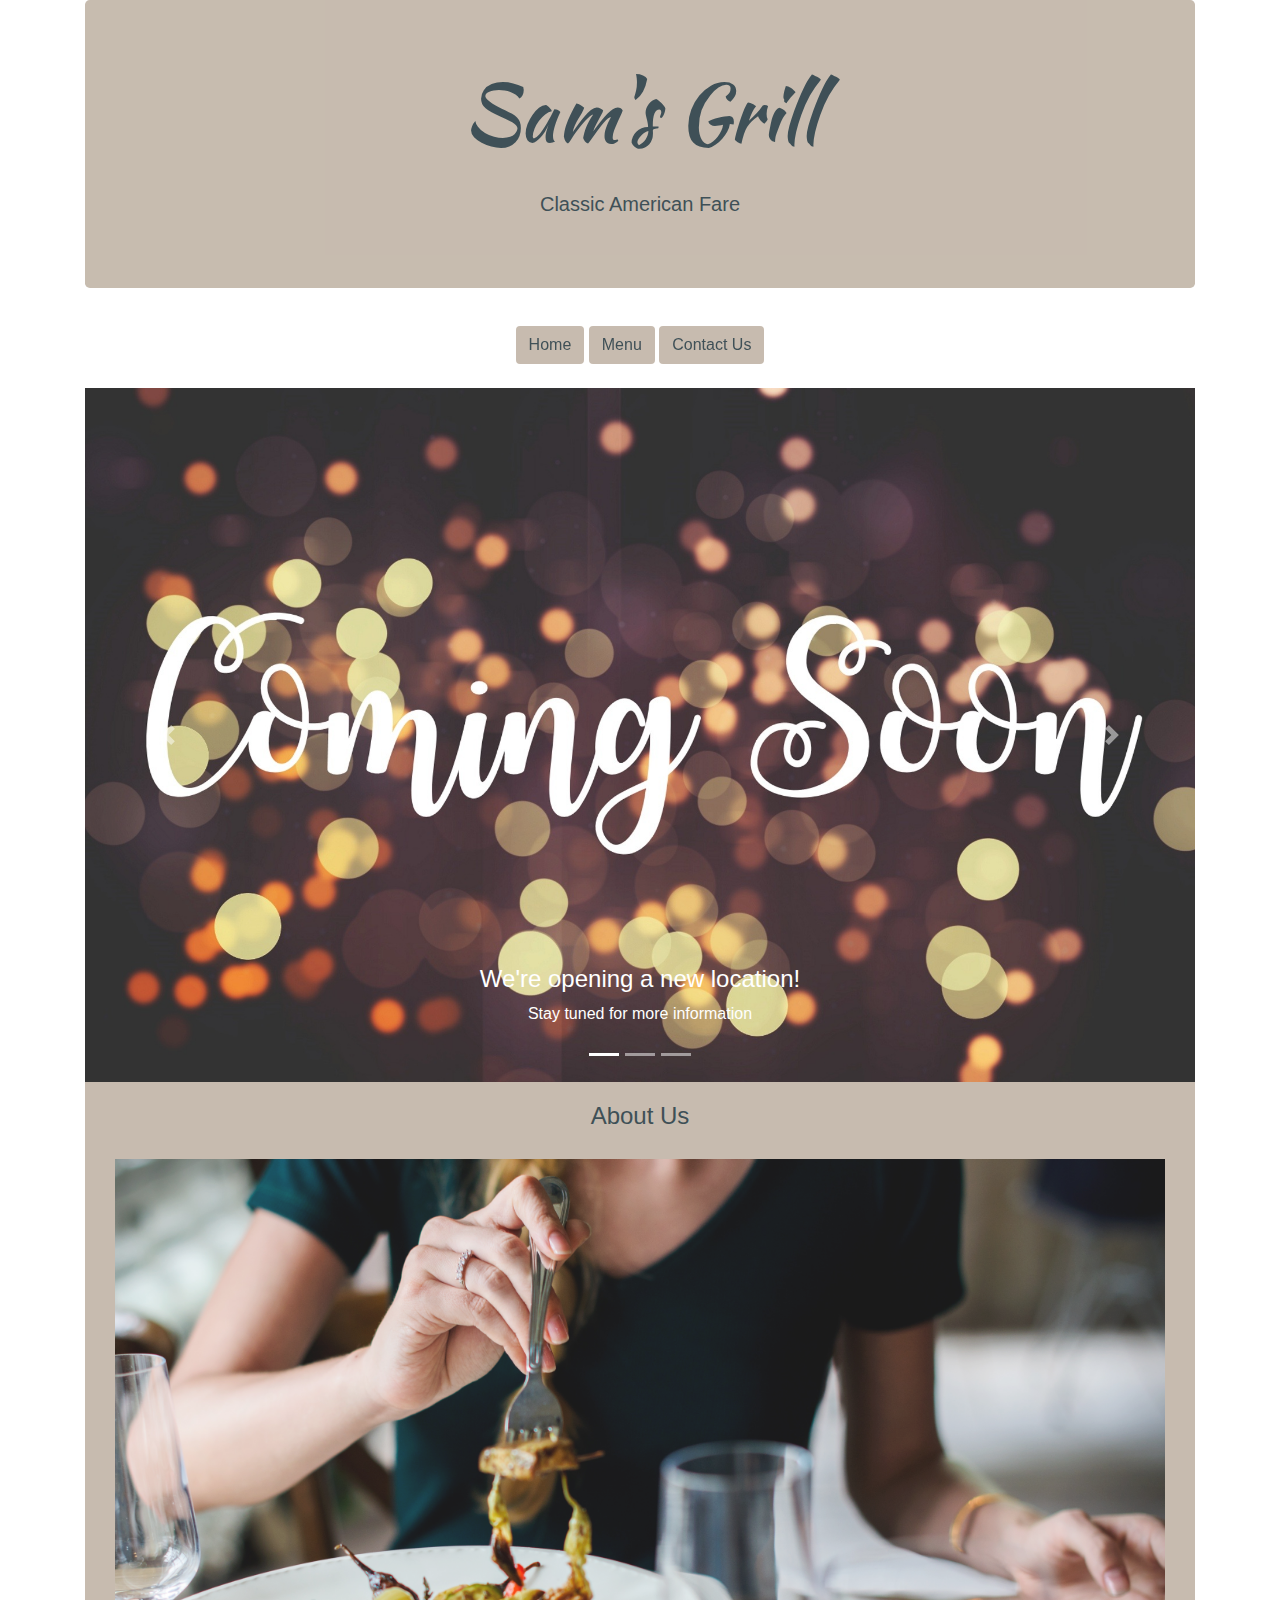
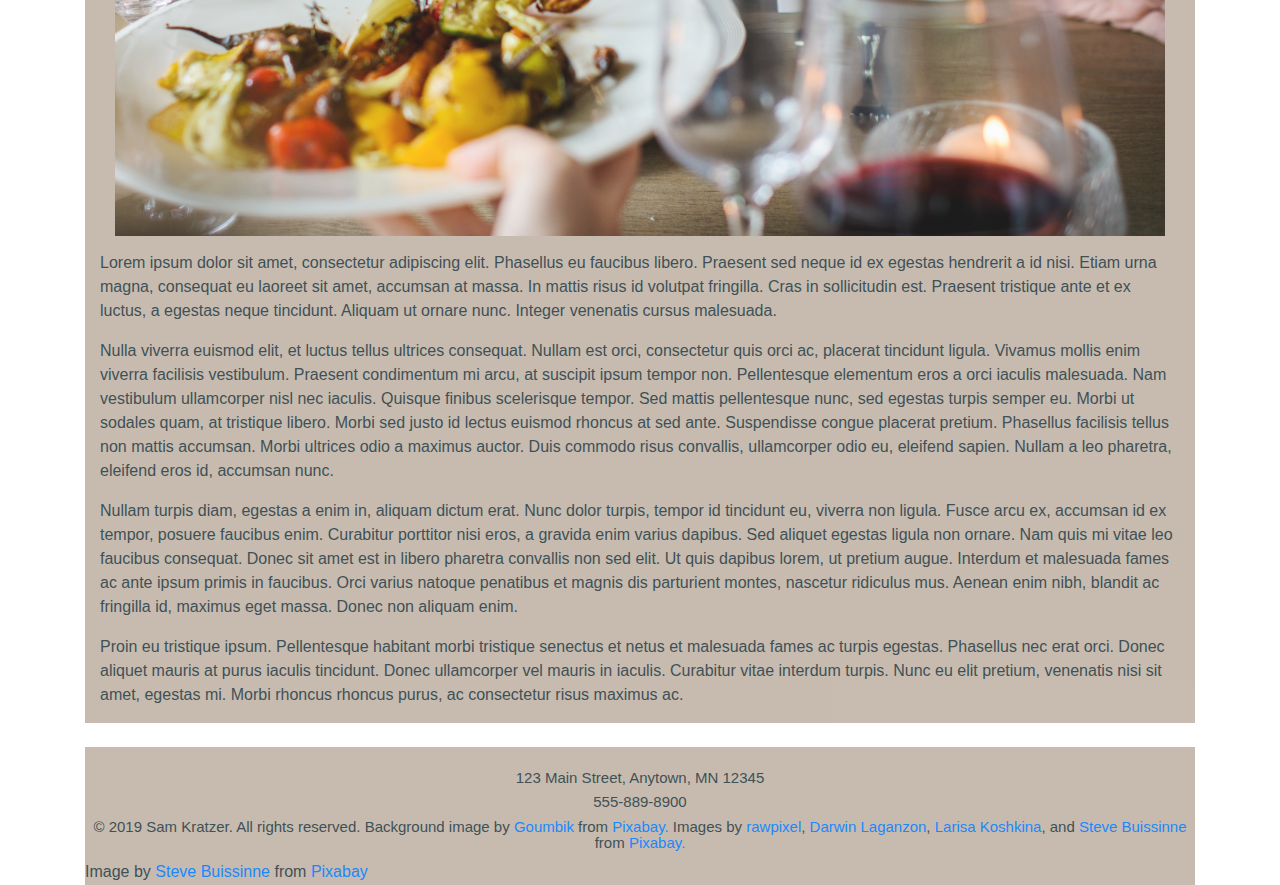
==== Restaurant/index.html @ 811bbf22 "added carousel to home page" ====
<!DOCTYPE html>

<!--
	Creator: Sam Kratzer
	Date created: 6/15/2019
	Date last modified: 6/18/2019
-->

<html lang="en">
<head>
	<!-- Required meta tags -->
	<meta charset="utf-8">
	<meta name="viewport" content="width=device-width, initial-scale=1, shrink-to-fit=no">

	<!-- CDN link copied from https://getbootstrap.com/docs/4.3/getting-started/introduction/ -->
	<link rel="stylesheet" href="https://stackpath.bootstrapcdn.com/bootstrap/4.3.1/css/bootstrap.min.css" integrity="sha384-ggOyR0iXCbMQv3Xipma34MD+dH/1fQ784/j6cY/iJTQUOhcWr7x9JvoRxT2MZw1T" crossorigin="anonymous">

	<link rel="stylesheet" href="styles/restaurantStyles.css" type="text/css">
	<link href="https://fonts.googleapis.com/css?family=Kaushan+Script&display=swap" rel="stylesheet">

	<style type="text/css">
		#about-us {
			background-color: #c1b4a6;
			color: #2a3d45;
		}
	</style>

	<title>Home Page</title>
</head>

<body>
<!-- Main container for all page content -->

	<div class="container">

		<!-- Header -->

		<header class="jumbotron">
			<h1 class="text-center">Sam's Grill</h1>
			<br />
			<h3 class="lead text-center">Classic American Fare</h3>
		</header>

		<!-- Navigation -->

		<nav>
			<a class="btn" href="index.html">Home</a>
			<a class="btn" href="menu.html">Menu</a>
			<a class="btn" href="contact.html">Contact Us</a>
		</nav>

		<!-- Carousel ADD PICTURES AND CAPTIONS -->

		<div id="carouselExampleIndicators" class="carousel slide" data-ride="carousel">
			<ol class="carousel-indicators">
				<li data-target="#carouselExampleIndicators" data-slide-to="0" class="active"></li>
				<li data-target="#carouselExampleIndicators" data-slide-to="1"></li>
				<li data-target="#carouselExampleIndicators" data-slide-to="2"></li>
			</ol>
			<div class="carousel-inner">
				<div class="carousel-item active">
					<img class="d-block w-100" src="styles/images/comingsoon.jpg" alt="First slide">
					<div class="carousel-caption d-none d-md-block">
						<h4>We're opening a new location!</h4>
						<p>Stay tuned for more information</p>
					</div>
				</div>
				<div class="carousel-item">
					<img class="d-block w-100" src="styles/images/summer.jpg" alt="Second slide">
					<div class="carousel-caption d-none d-md-block">
						<h4>Seasonal Specials</h4>
						<p>Our seasonal menu has special options for this season</p>
					</div>
				</div>
				<div class="carousel-item">
					<img class="d-block w-100" src="styles/images/beer.jpg" alt="Third slide">
					<div class="carousel-caption d-none d-md-block">
						<h4>Drink of the Month</h4>
						<p>SG Special Brew</p>
					</div>
				</div>
			</div>
			<a class="carousel-control-prev" href="#carouselExampleIndicators" role="button" data-slide="prev">
				<span class="carousel-control-prev-icon" aria-hidden="true"></span>
				<span class="sr-only">Previous</span>
			</a>
			<a class="carousel-control-next" href="#carouselExampleIndicators" role="button" data-slide="next">
				<span class="carousel-control-next-icon" aria-hidden="true"></span>
				<span class="sr-only">Next</span>
			</a>
		</div>

		<!-- About Us -->

		<div class="container" id="about-us">
			<h4 style="text-align: center; padding: 20px;">About Us</h4>

			<img class="col" id="photo" src="styles/images/restaurant.jpg" alt="a picture of the restaurant" style="height: auto; width: auto; padding-bottom: 15px;">

			<div class="row">
				<div class="col-md-12">
					<p>Lorem ipsum dolor sit amet, consectetur adipiscing elit. Phasellus eu faucibus libero. Praesent sed neque id ex egestas hendrerit a id nisi. Etiam urna magna, consequat eu laoreet sit amet, accumsan at massa. In mattis risus id volutpat fringilla. Cras in sollicitudin est. Praesent tristique ante et ex luctus, a egestas neque tincidunt. Aliquam ut ornare nunc. Integer venenatis cursus malesuada.</p>

					<p>Nulla viverra euismod elit, et luctus tellus ultrices consequat. Nullam est orci, consectetur quis orci ac, placerat tincidunt ligula. Vivamus mollis enim viverra facilisis vestibulum. Praesent condimentum mi arcu, at suscipit ipsum tempor non. Pellentesque elementum eros a orci iaculis malesuada. Nam vestibulum ullamcorper nisl nec iaculis. Quisque finibus scelerisque tempor. Sed mattis pellentesque nunc, sed egestas turpis semper eu. Morbi ut sodales quam, at tristique libero. Morbi sed justo id lectus euismod rhoncus at sed ante. Suspendisse congue placerat pretium. Phasellus facilisis tellus non mattis accumsan. Morbi ultrices odio a maximus auctor. Duis commodo risus convallis, ullamcorper odio eu, eleifend sapien. Nullam a leo pharetra, eleifend eros id, accumsan nunc.</p>

					<p>Nullam turpis diam, egestas a enim in, aliquam dictum erat. Nunc dolor turpis, tempor id tincidunt eu, viverra non ligula. Fusce arcu ex, accumsan id ex tempor, posuere faucibus enim. Curabitur porttitor nisi eros, a gravida enim varius dapibus. Sed aliquet egestas ligula non ornare. Nam quis mi vitae leo faucibus consequat. Donec sit amet est in libero pharetra convallis non sed elit. Ut quis dapibus lorem, ut pretium augue. Interdum et malesuada fames ac ante ipsum primis in faucibus. Orci varius natoque penatibus et magnis dis parturient montes, nascetur ridiculus mus. Aenean enim nibh, blandit ac fringilla id, maximus eget massa. Donec non aliquam enim. </p>

					<p>Proin eu tristique ipsum. Pellentesque habitant morbi tristique senectus et netus et malesuada fames ac turpis egestas. Phasellus nec erat orci. Donec aliquet mauris at purus iaculis tincidunt. Donec ullamcorper vel mauris in iaculis. Curabitur vitae interdum turpis. Nunc eu elit pretium, venenatis nisi sit amet, egestas mi. Morbi rhoncus rhoncus purus, ac consectetur risus maximus ac.</p>
				</div>
			</div>
		</div>

		<!-- Footer -->

		<footer>
			<p class="text-center lead">123 Main Street, Anytown, MN 12345</p>
			<p class="text-center lead">555-889-8900</p>
			<p class="text-center lead">&copy; 2019 Sam Kratzer. All rights reserved. Background image by <a href="https://pixabay.com/users/Goumbik-3752482/?utm_source=link-attribution&amp;utm_medium=referral&amp;utm_campaign=image&amp;utm_content=2879265">Goumbik</a> from <a href="https://pixabay.com/?utm_source=link-attribution&amp;utm_medium=referral&amp;utm_campaign=image&amp;utm_content=2879265">Pixabay.</a> Images by <a href="https://pixabay.com/users/rawpixel-4283981/?utm_source=link-attribution&amp;utm_medium=referral&amp;utm_campaign=image&amp;utm_content=2248567">rawpixel</a>, <a href="https://pixabay.com/users/typographyimages-3575871/?utm_source=link-attribution&amp;utm_medium=referral&amp;utm_campaign=image&amp;utm_content=1898936">Darwin Laganzon</a>, <a href="https://pixabay.com/users/Larisa-K-1107275/?utm_source=link-attribution&amp;utm_medium=referral&amp;utm_campaign=image&amp;utm_content=276014">Larisa Koshkina</a>, and <a href="https://pixabay.com/users/stevepb-282134/?utm_source=link-attribution&amp;utm_medium=referral&amp;utm_campaign=image&amp;utm_content=956322">Steve Buissinne</a> from <a href="https://pixabay.com/?utm_source=link-attribution&amp;utm_medium=referral&amp;utm_campaign=image&amp;utm_content=2248567">Pixabay.</a></p>

			Image by <a href="https://pixabay.com/users/stevepb-282134/?utm_source=link-attribution&amp;utm_medium=referral&amp;utm_campaign=image&amp;utm_content=956322">Steve Buissinne</a> from <a href="https://pixabay.com/?utm_source=link-attribution&amp;utm_medium=referral&amp;utm_campaign=image&amp;utm_content=956322">Pixabay</a>
		</footer>
	</div>

	<!-- CDN links copied from https://getbootstrap.com/docs/4.3/getting-started/introduction/ -->
	<!-- JQuery -->
	<script src="https://code.jquery.com/jquery-3.3.1.slim.min.js" integrity="sha384-q8i/X+965DzO0rT7abK41JStQIAqVgRVzpbzo5smXKp4YfRvH+8abtTE1Pi6jizo" crossorigin="anonymous"></script>
	<!-- Popper.js -->
	<script src="https://cdnjs.cloudflare.com/ajax/libs/popper.js/1.14.7/umd/popper.min.js" integrity="sha384-UO2eT0CpHqdSJQ6hJty5KVphtPhzWj9WO1clHTMGa3JDZwrnQq4sF86dIHNDz0W1" crossorigin="anonymous"></script>
	<!-- Bootstrap JS -->
	<script src="https://stackpath.bootstrapcdn.com/bootstrap/4.3.1/js/bootstrap.min.js" integrity="sha384-JjSmVgyd0p3pXB1rRibZUAYoIIy6OrQ6VrjIEaFf/nJGzIxFDsf4x0xIM+B07jRM" crossorigin="anonymous"></script>
	
</body>
</html>
---- Restaurant/styles/restaurantStyles.css ----
/*
	Creator: Sam Kratzer
	Date created: 6/17/2019
	Date last modified: 6/18/2019
*/

body {
	background-color: #ffffff;
	background-image: url(images/background.jpg);
	background-size: cover;
	background-attachment: fixed;
	background-position: center; /* Center the image */
 	background-repeat: no-repeat; /* Do not repeat the image */
}

.jumbotron {
	background-color: #c1b4a6 !important;
	color: #2a3d45;
	opacity: 0.95;
}

.jumbotron h1 {
	font-family: "Kaushan Script", cursive;
	font-size: 80px;
}

footer .lead {
	font-size: 15px;
	line-height: 1.1;
	padding-bottom: 0px;
}

footer p {
	padding: 0px;
	margin: 8px;
}

footer {
	background-color: #c1b4a6;
	color: #2a3d45;
	padding-top: 15px;
	padding-bottom: 1px;
	width: 100%;
	margin-top: 24px;
	opacity: 0.95;
}

.container {
	opacity: 0.95;
}

nav {
	padding-top: 6px;
	padding-bottom: 24px;
	text-align: center;
	opacity: 0.95;
}

nav .btn {
	background-color: #c1b4a6;
	color: #2a3d45;
}

nav .btn:hover {
	background-color: #2a3d45;
	color: #c1b4a6;
	font-weight: bold;
}

nav .btn:active {

}

nav .btn:visited {
	color: #996b66;
}
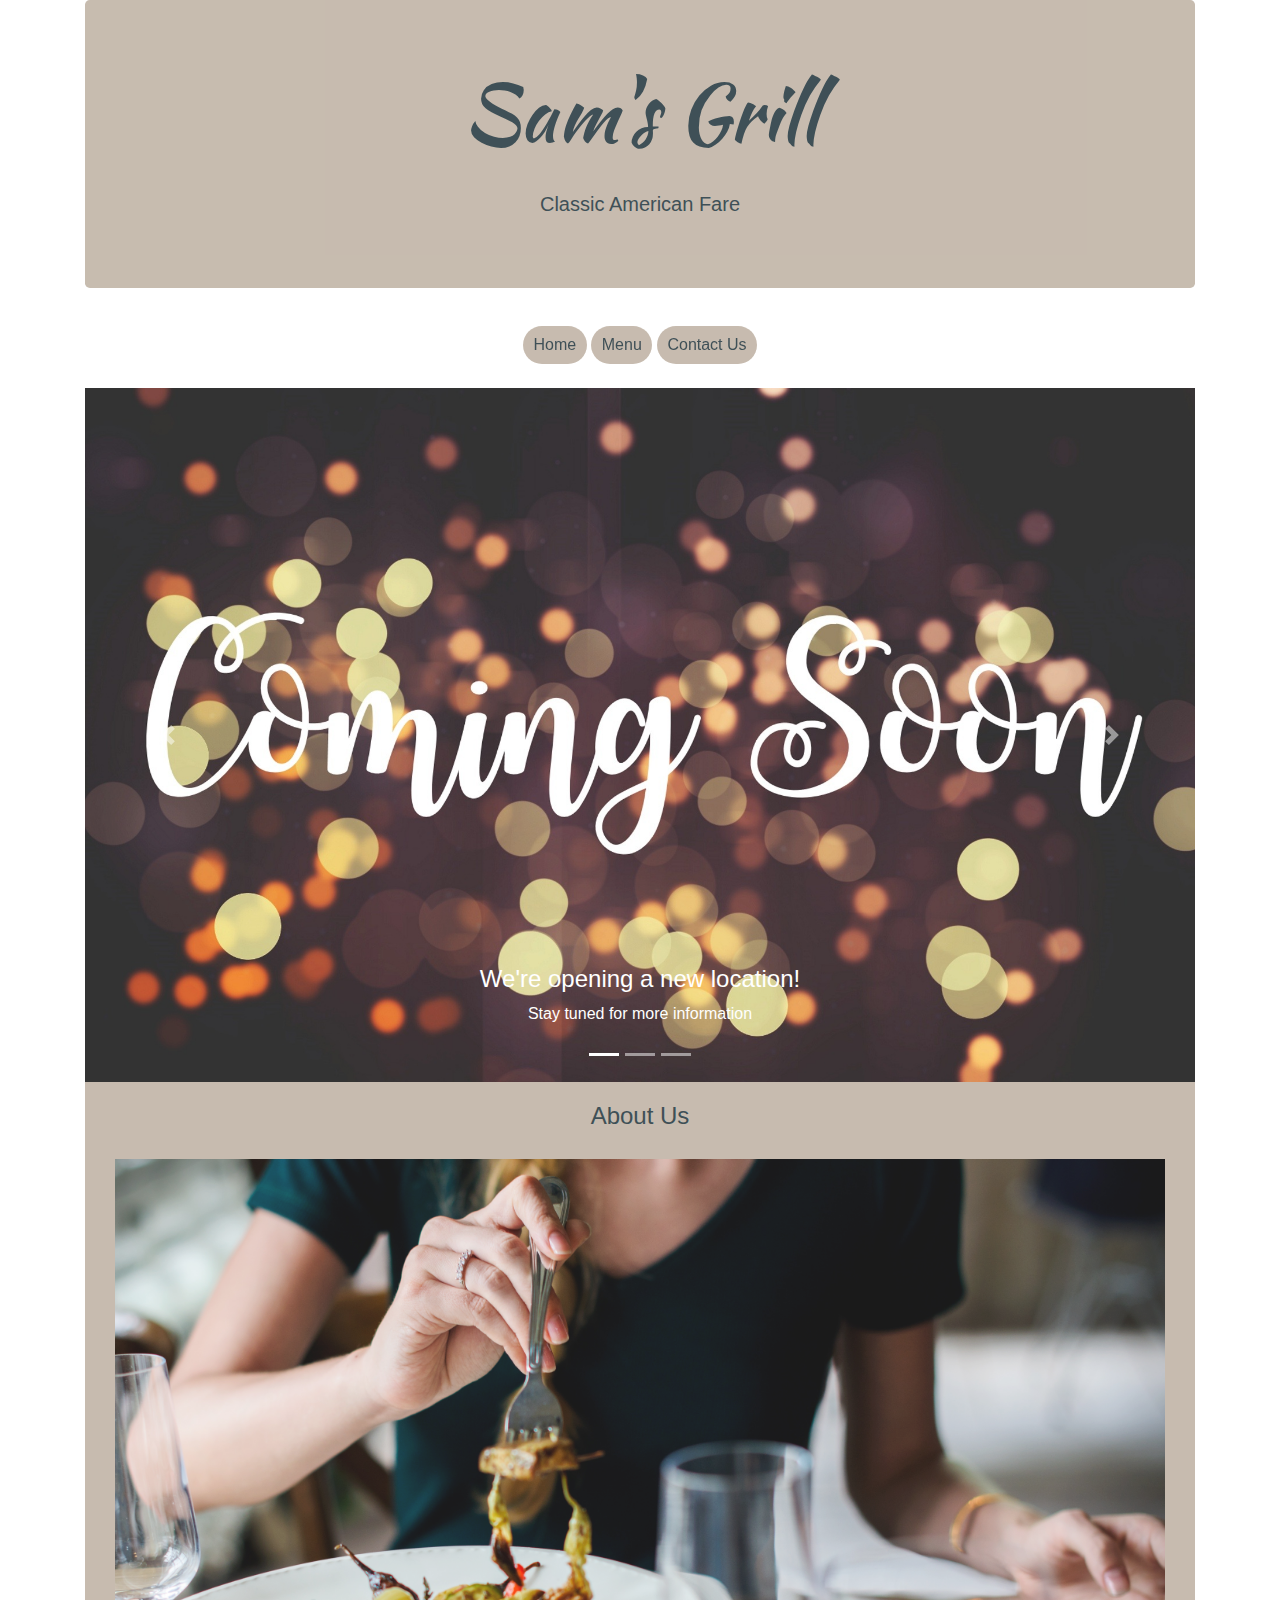
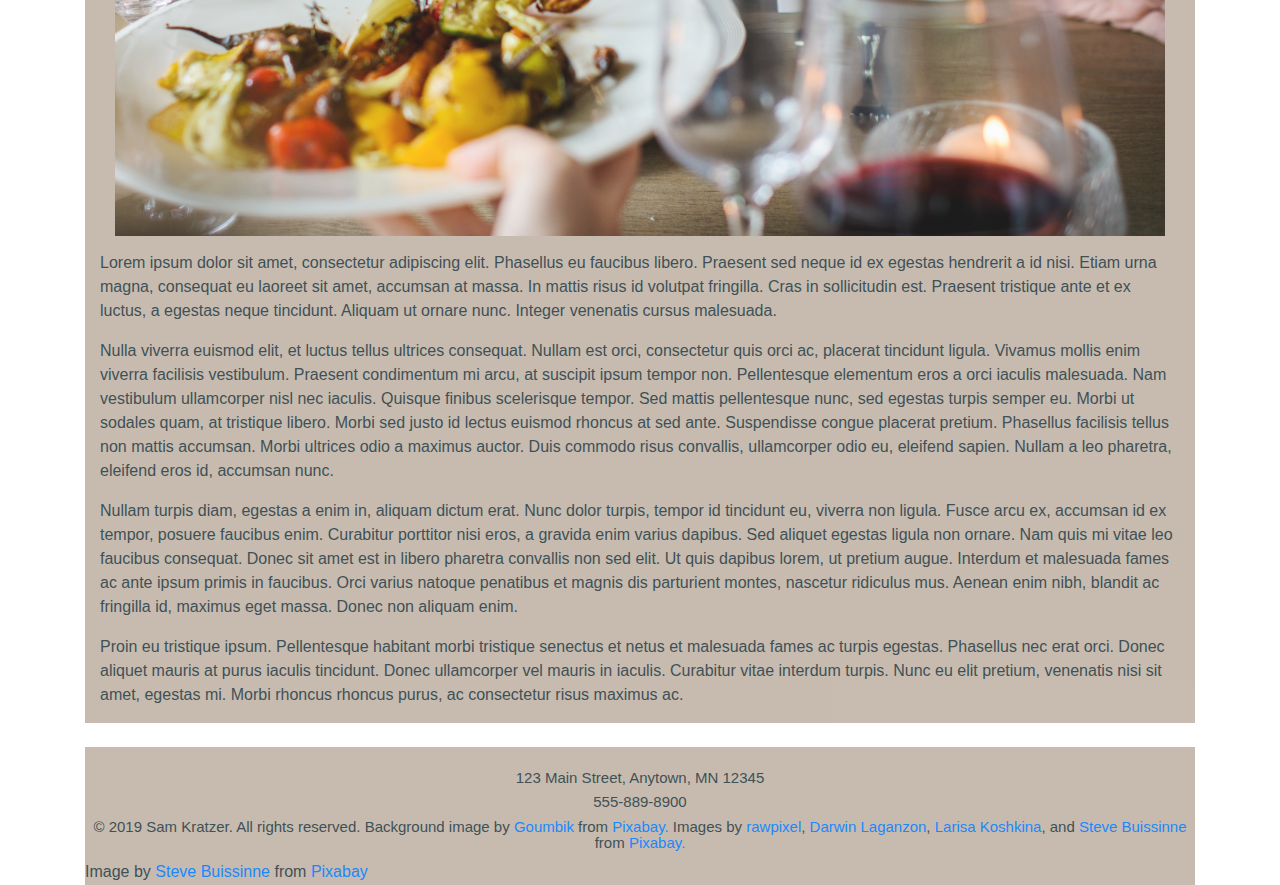
==== commit 9d6909b3: "changed the nav buttons to badge-pill class" ====
--- a/Restaurant/index.html
+++ b/Restaurant/index.html
@@ -44,9 +44,9 @@
 		<!-- Navigation -->
 
 		<nav>
-			<a class="btn" href="index.html">Home</a>
-			<a class="btn" href="menu.html">Menu</a>
-			<a class="btn" href="contact.html">Contact Us</a>
+			<a class="btn badge-pill" href="index.html">Home</a>
+			<a class="btn badge-pill" href="menu.html">Menu</a>
+			<a class="btn badge-pill" href="contact.html">Contact Us</a>
 		</nav>
 
 		<!-- Carousel ADD PICTURES AND CAPTIONS -->
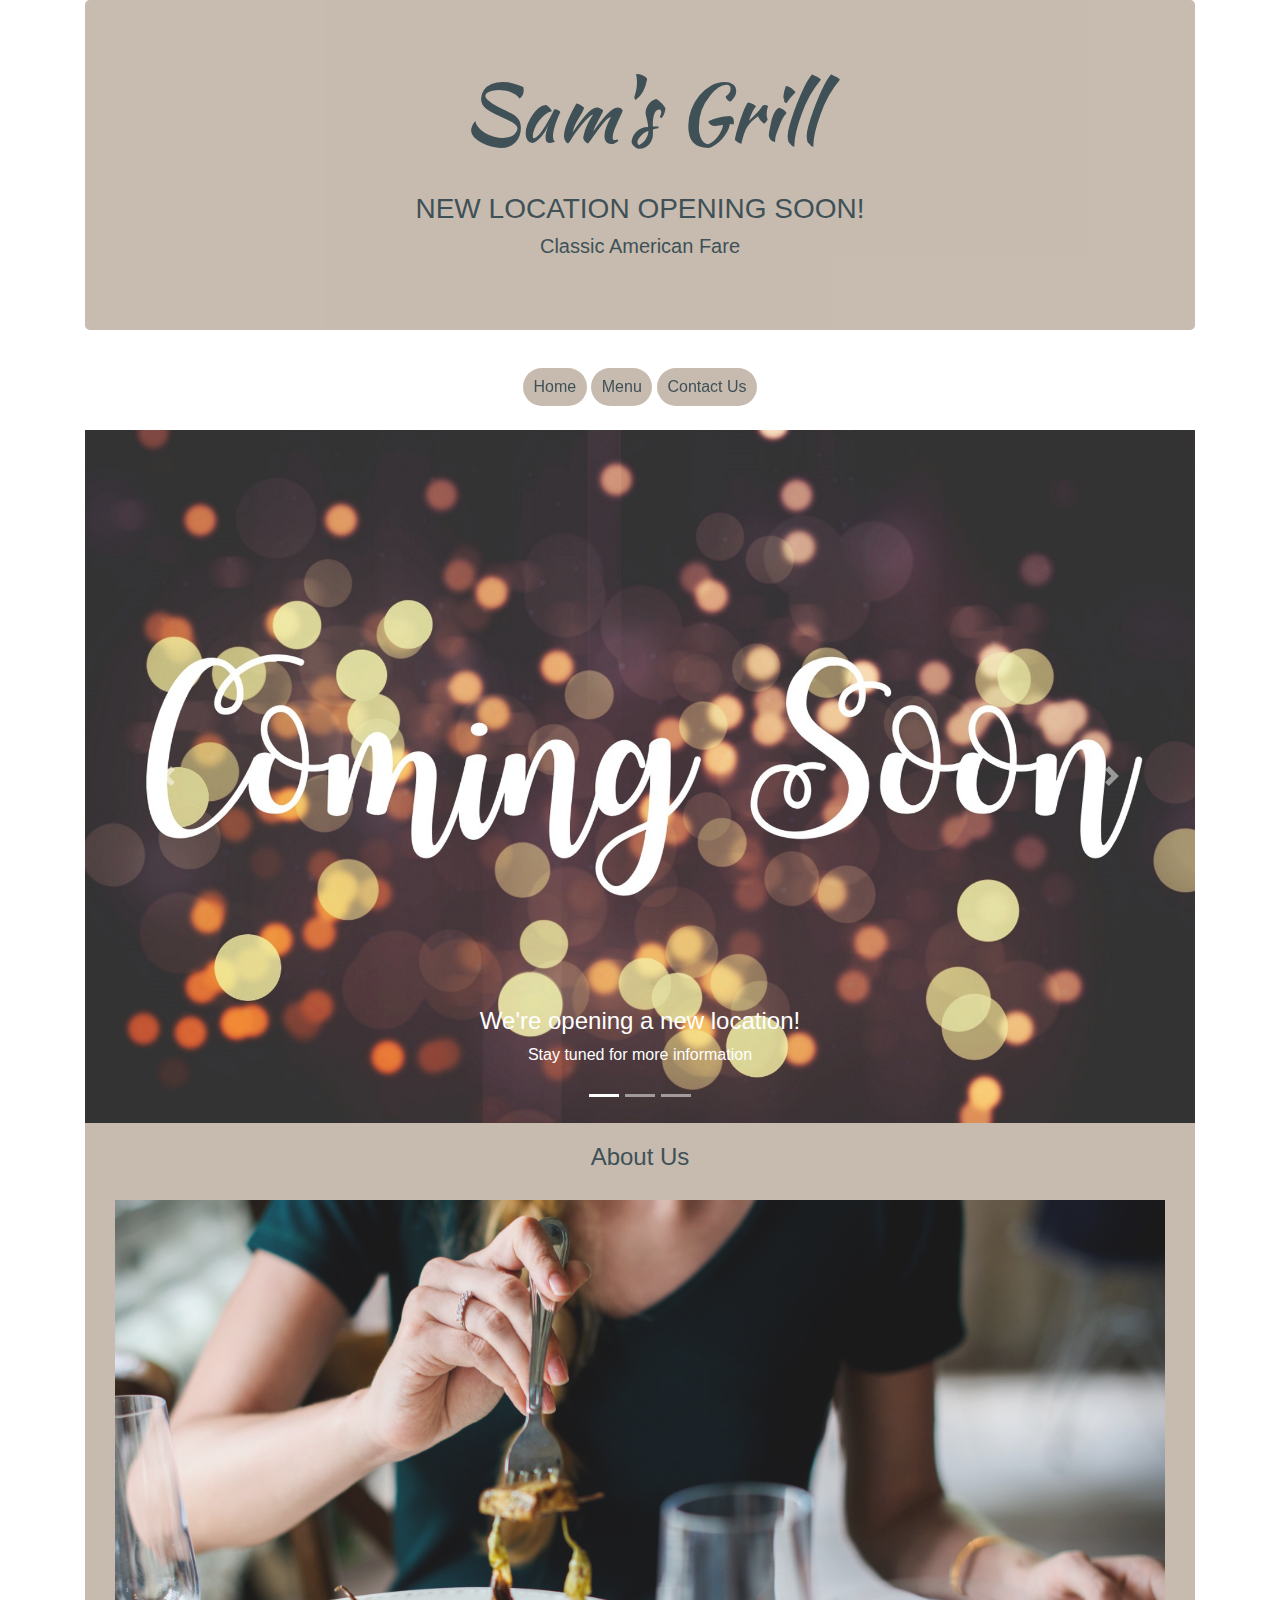
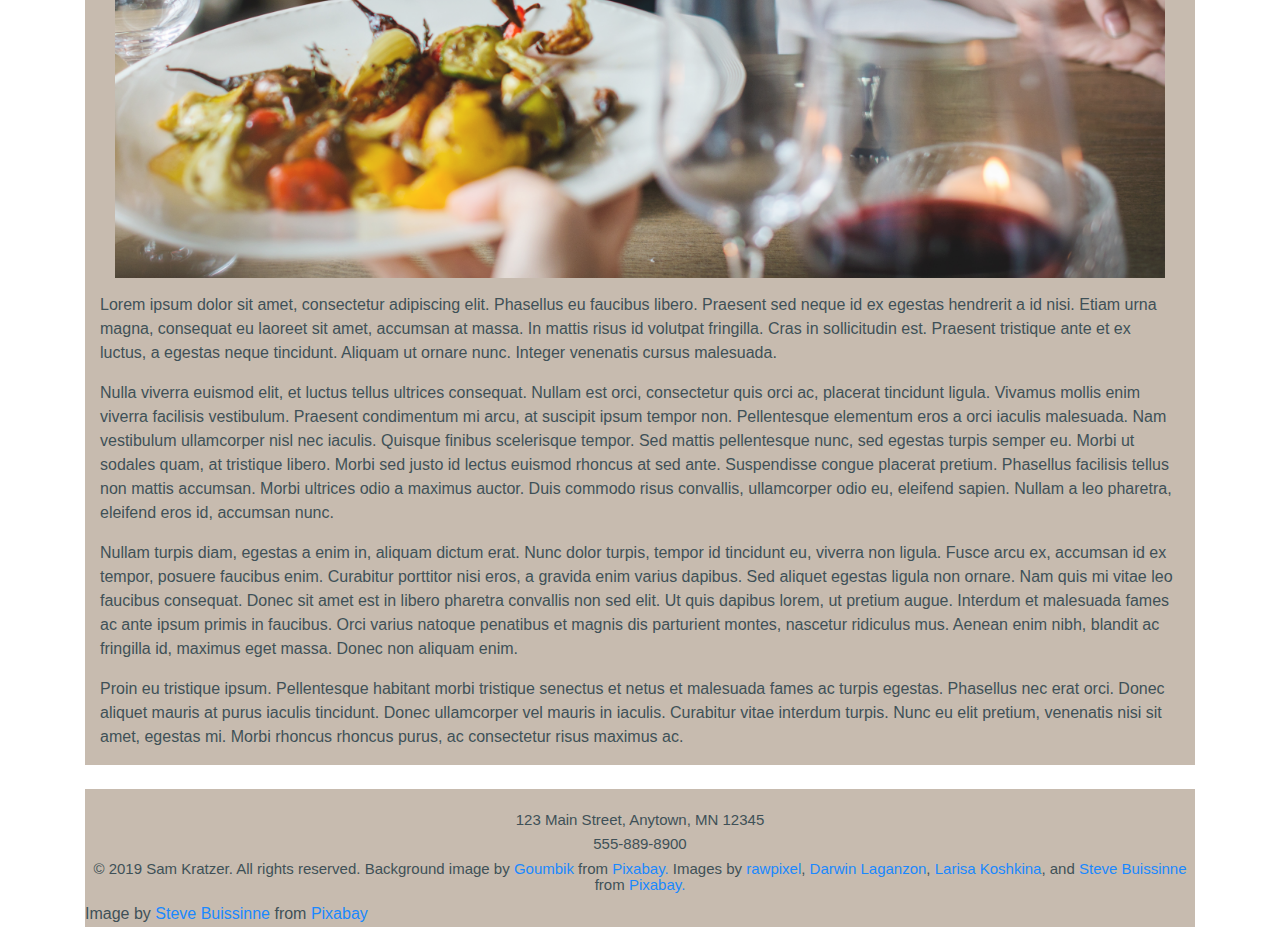
==== commit 0844f933: "added new location announcement to jumbotron" ====
--- a/Restaurant/index.html
+++ b/Restaurant/index.html
@@ -38,6 +38,7 @@
 		<header class="jumbotron">
 			<h1 class="text-center">Sam's Grill</h1>
 			<br />
+			<h3 class="text-center">NEW LOCATION OPENING SOON!</h3>
 			<h3 class="lead text-center">Classic American Fare</h3>
 		</header>
 
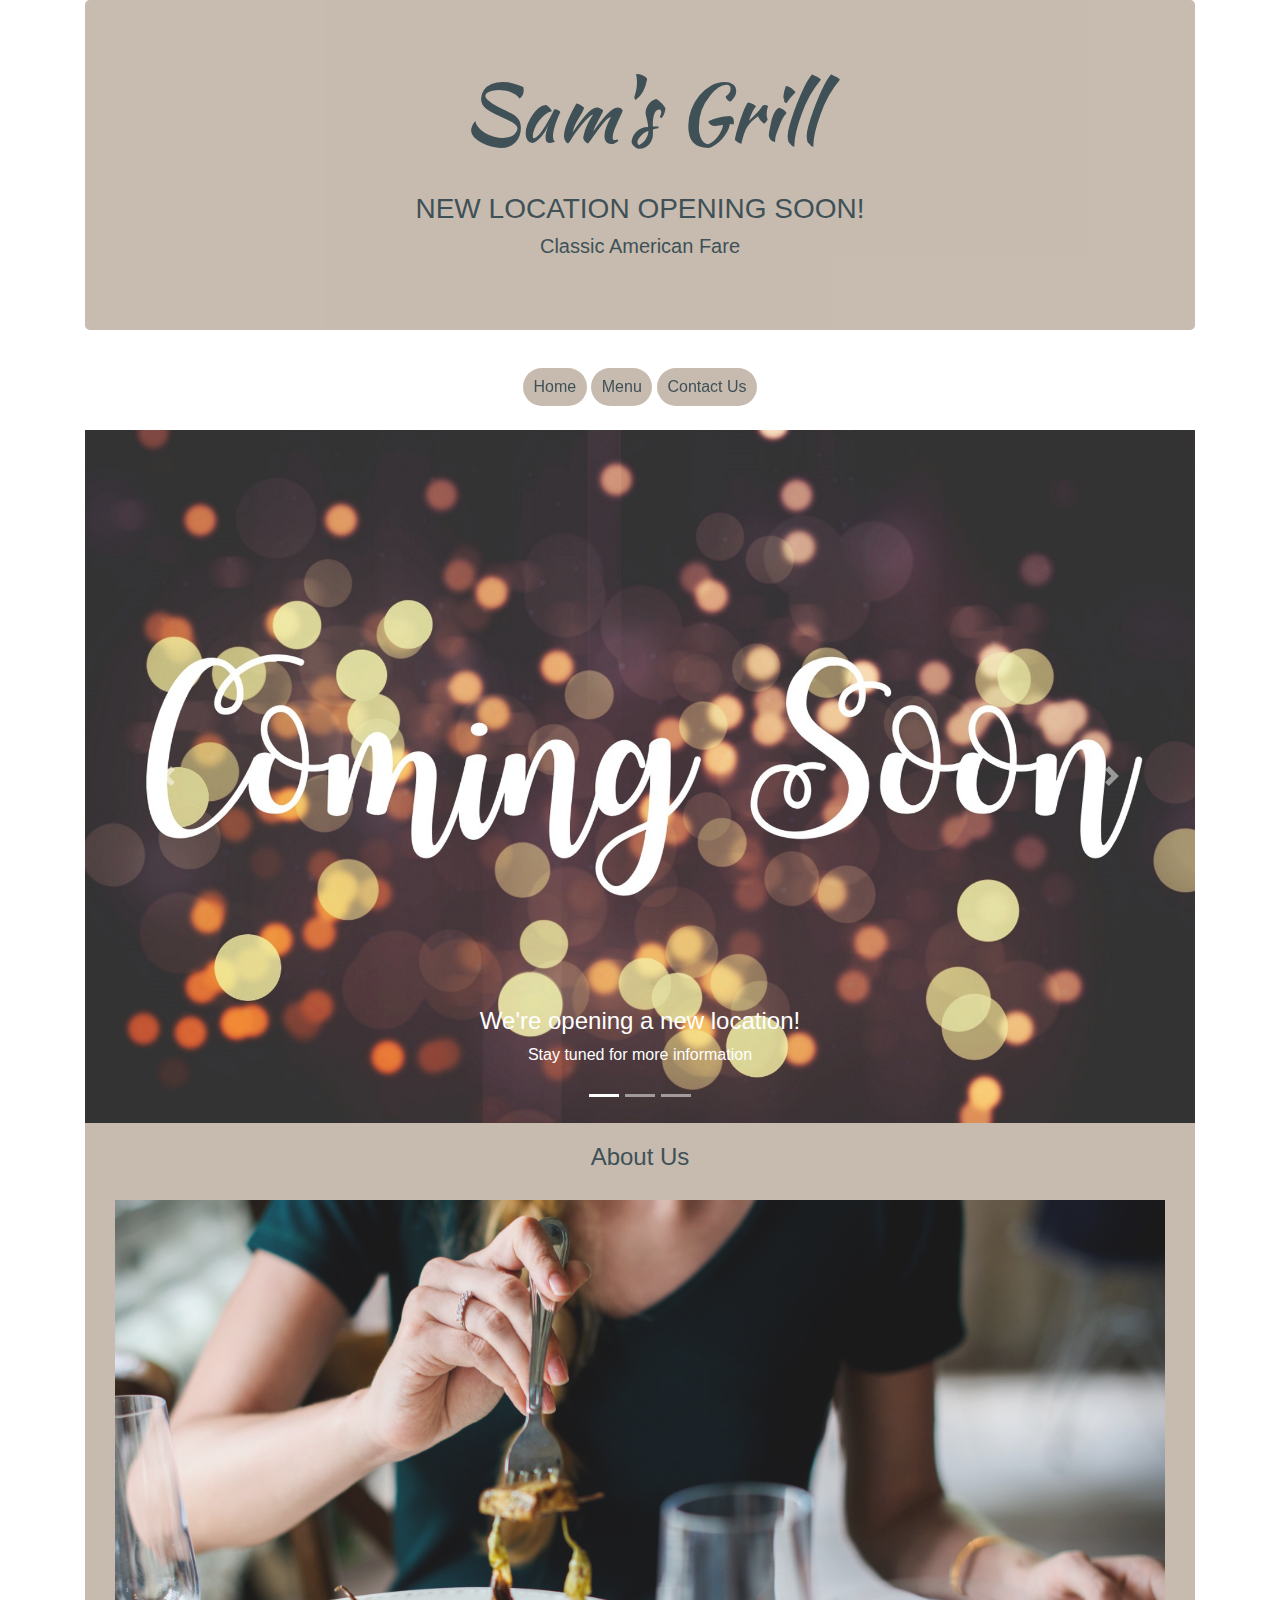
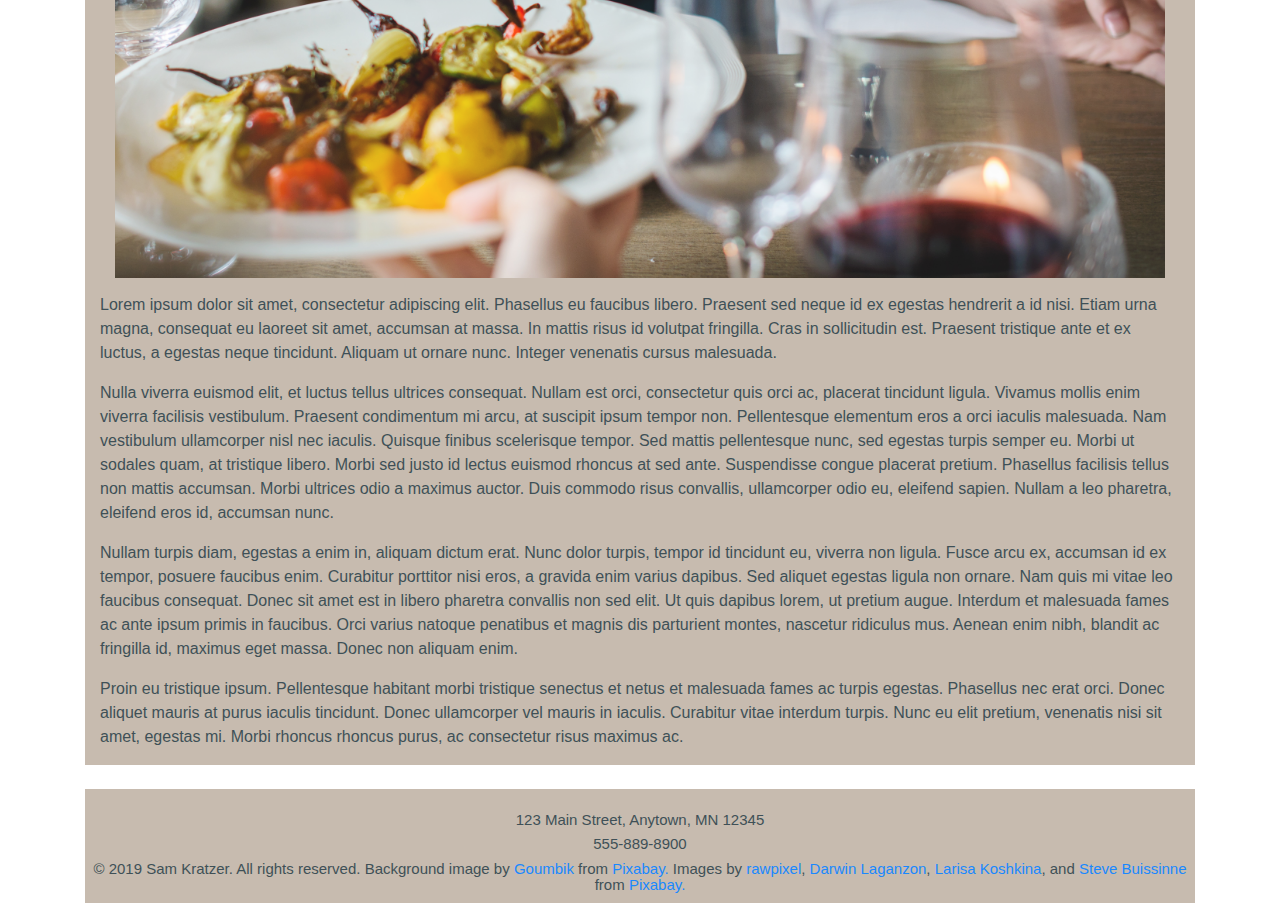
==== commit a33766bc: "Update Restaurant/index.html" ====
--- a/Restaurant/index.html
+++ b/Restaurant/index.html
@@ -117,8 +117,6 @@
 			<p class="text-center lead">123 Main Street, Anytown, MN 12345</p>
 			<p class="text-center lead">555-889-8900</p>
 			<p class="text-center lead">&copy; 2019 Sam Kratzer. All rights reserved. Background image by <a href="https://pixabay.com/users/Goumbik-3752482/?utm_source=link-attribution&amp;utm_medium=referral&amp;utm_campaign=image&amp;utm_content=2879265">Goumbik</a> from <a href="https://pixabay.com/?utm_source=link-attribution&amp;utm_medium=referral&amp;utm_campaign=image&amp;utm_content=2879265">Pixabay.</a> Images by <a href="https://pixabay.com/users/rawpixel-4283981/?utm_source=link-attribution&amp;utm_medium=referral&amp;utm_campaign=image&amp;utm_content=2248567">rawpixel</a>, <a href="https://pixabay.com/users/typographyimages-3575871/?utm_source=link-attribution&amp;utm_medium=referral&amp;utm_campaign=image&amp;utm_content=1898936">Darwin Laganzon</a>, <a href="https://pixabay.com/users/Larisa-K-1107275/?utm_source=link-attribution&amp;utm_medium=referral&amp;utm_campaign=image&amp;utm_content=276014">Larisa Koshkina</a>, and <a href="https://pixabay.com/users/stevepb-282134/?utm_source=link-attribution&amp;utm_medium=referral&amp;utm_campaign=image&amp;utm_content=956322">Steve Buissinne</a> from <a href="https://pixabay.com/?utm_source=link-attribution&amp;utm_medium=referral&amp;utm_campaign=image&amp;utm_content=2248567">Pixabay.</a></p>
-
-			Image by <a href="https://pixabay.com/users/stevepb-282134/?utm_source=link-attribution&amp;utm_medium=referral&amp;utm_campaign=image&amp;utm_content=956322">Steve Buissinne</a> from <a href="https://pixabay.com/?utm_source=link-attribution&amp;utm_medium=referral&amp;utm_campaign=image&amp;utm_content=956322">Pixabay</a>
 		</footer>
 	</div>
 
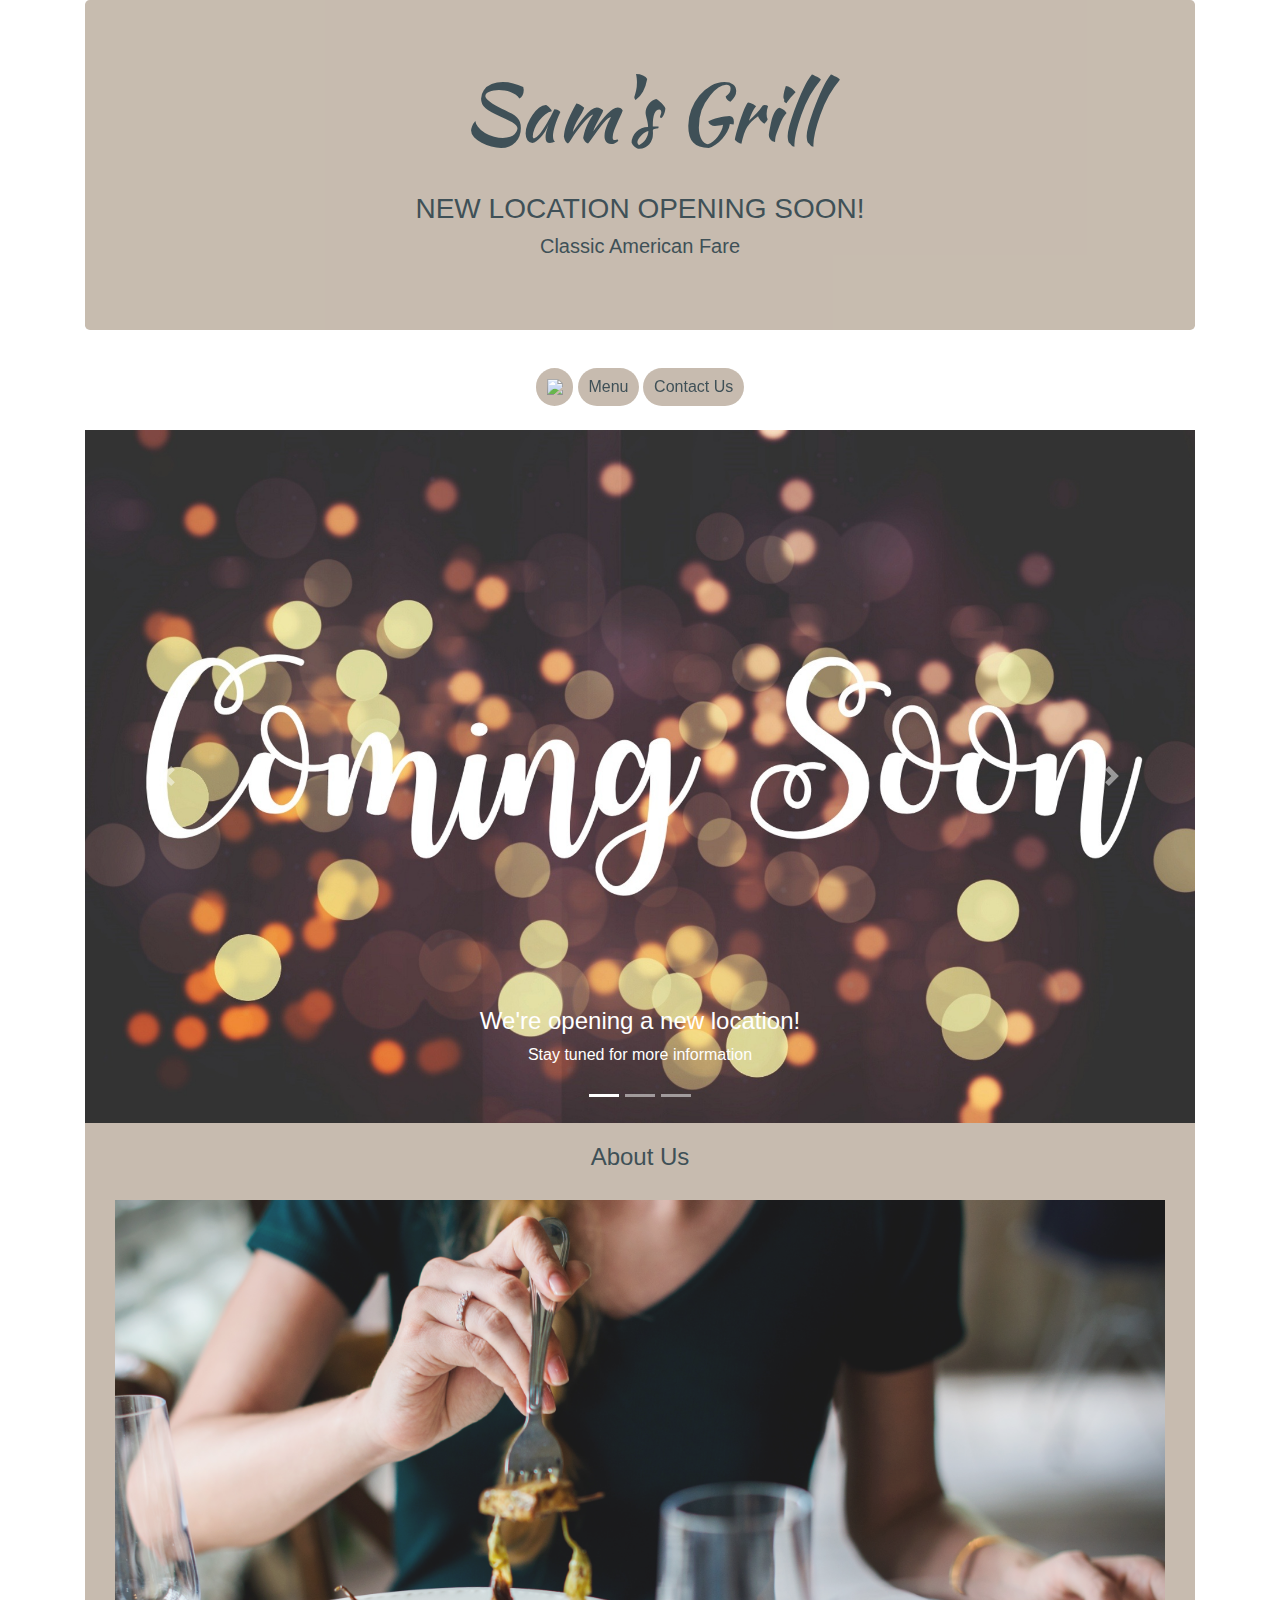
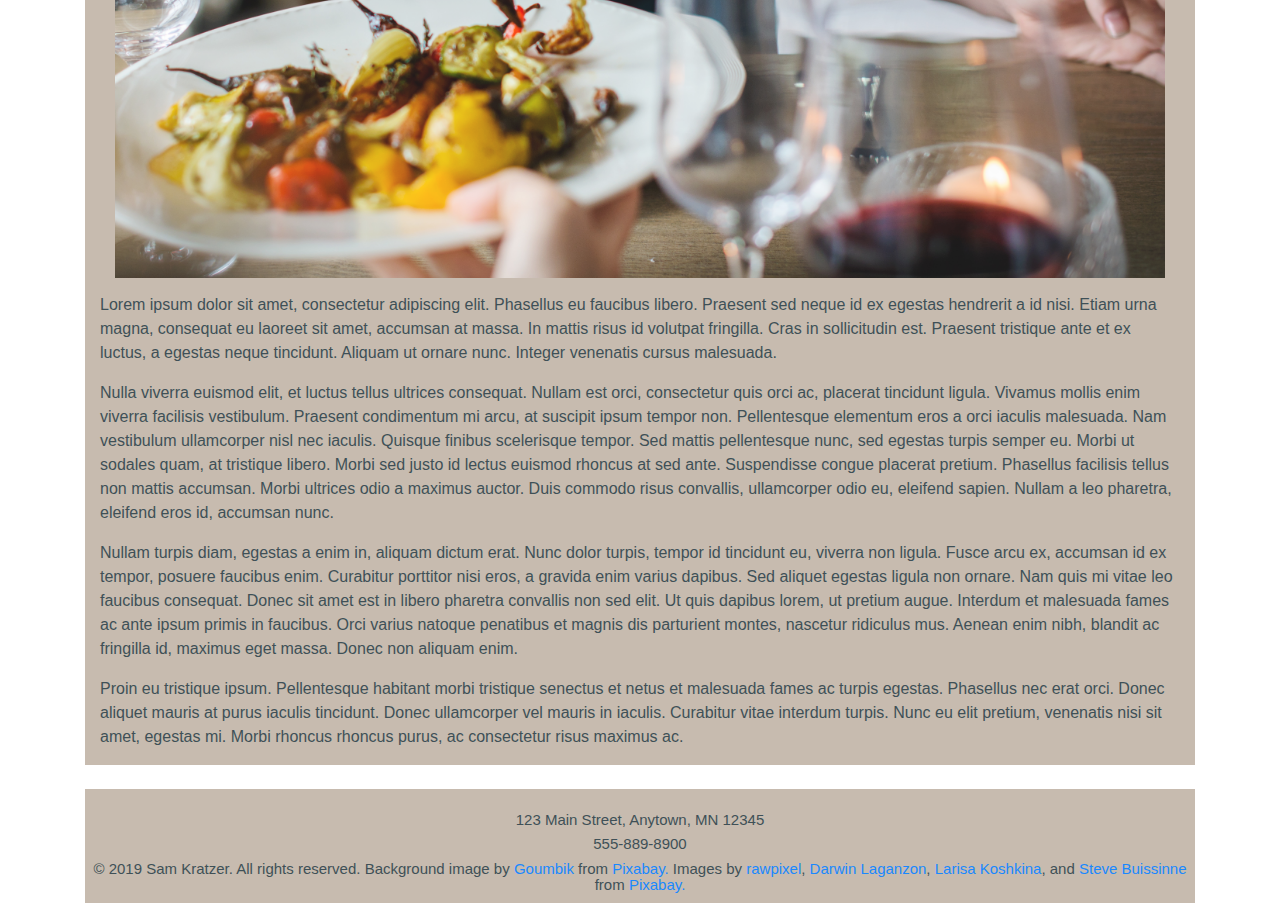
==== commit 214c4181: "final edits" ====
--- a/Restaurant/index.html
+++ b/Restaurant/index.html
@@ -29,8 +29,6 @@
 </head>
 
 <body>
-<!-- Main container for all page content -->
-
 	<div class="container">
 
 		<!-- Header -->
@@ -45,12 +43,12 @@
 		<!-- Navigation -->
 
 		<nav>
-			<a class="btn badge-pill" href="index.html">Home</a>
+			<a class="btn badge-pill" href="index.html"><img src="https://cdnjs.cloudflare.com/ajax/libs/octicons/8.5.0/svg/home.svg" /></a>
 			<a class="btn badge-pill" href="menu.html">Menu</a>
 			<a class="btn badge-pill" href="contact.html">Contact Us</a>
 		</nav>
 
-		<!-- Carousel ADD PICTURES AND CAPTIONS -->
+		<!-- Carousel -->
 
 		<div id="carouselExampleIndicators" class="carousel slide" data-ride="carousel">
 			<ol class="carousel-indicators">
@@ -91,6 +89,14 @@
 			</a>
 		</div>
 
+		<!-- JavaScript reminder -->
+
+		<noscript>
+			<div>
+				<h3>This site is best viewed with JavaScript enabled.</h3>
+			</div>
+		</noscript>
+
 		<!-- About Us -->
 
 		<div class="container" id="about-us">
--- a/Restaurant/styles/restaurantStyles.css
+++ b/Restaurant/styles/restaurantStyles.css
@@ -3,7 +3,6 @@
 	Date created: 6/17/2019
 	Date last modified: 6/18/2019
 */
-
 body {
 	background-color: #ffffff;
 	background-image: url(images/background.jpg);
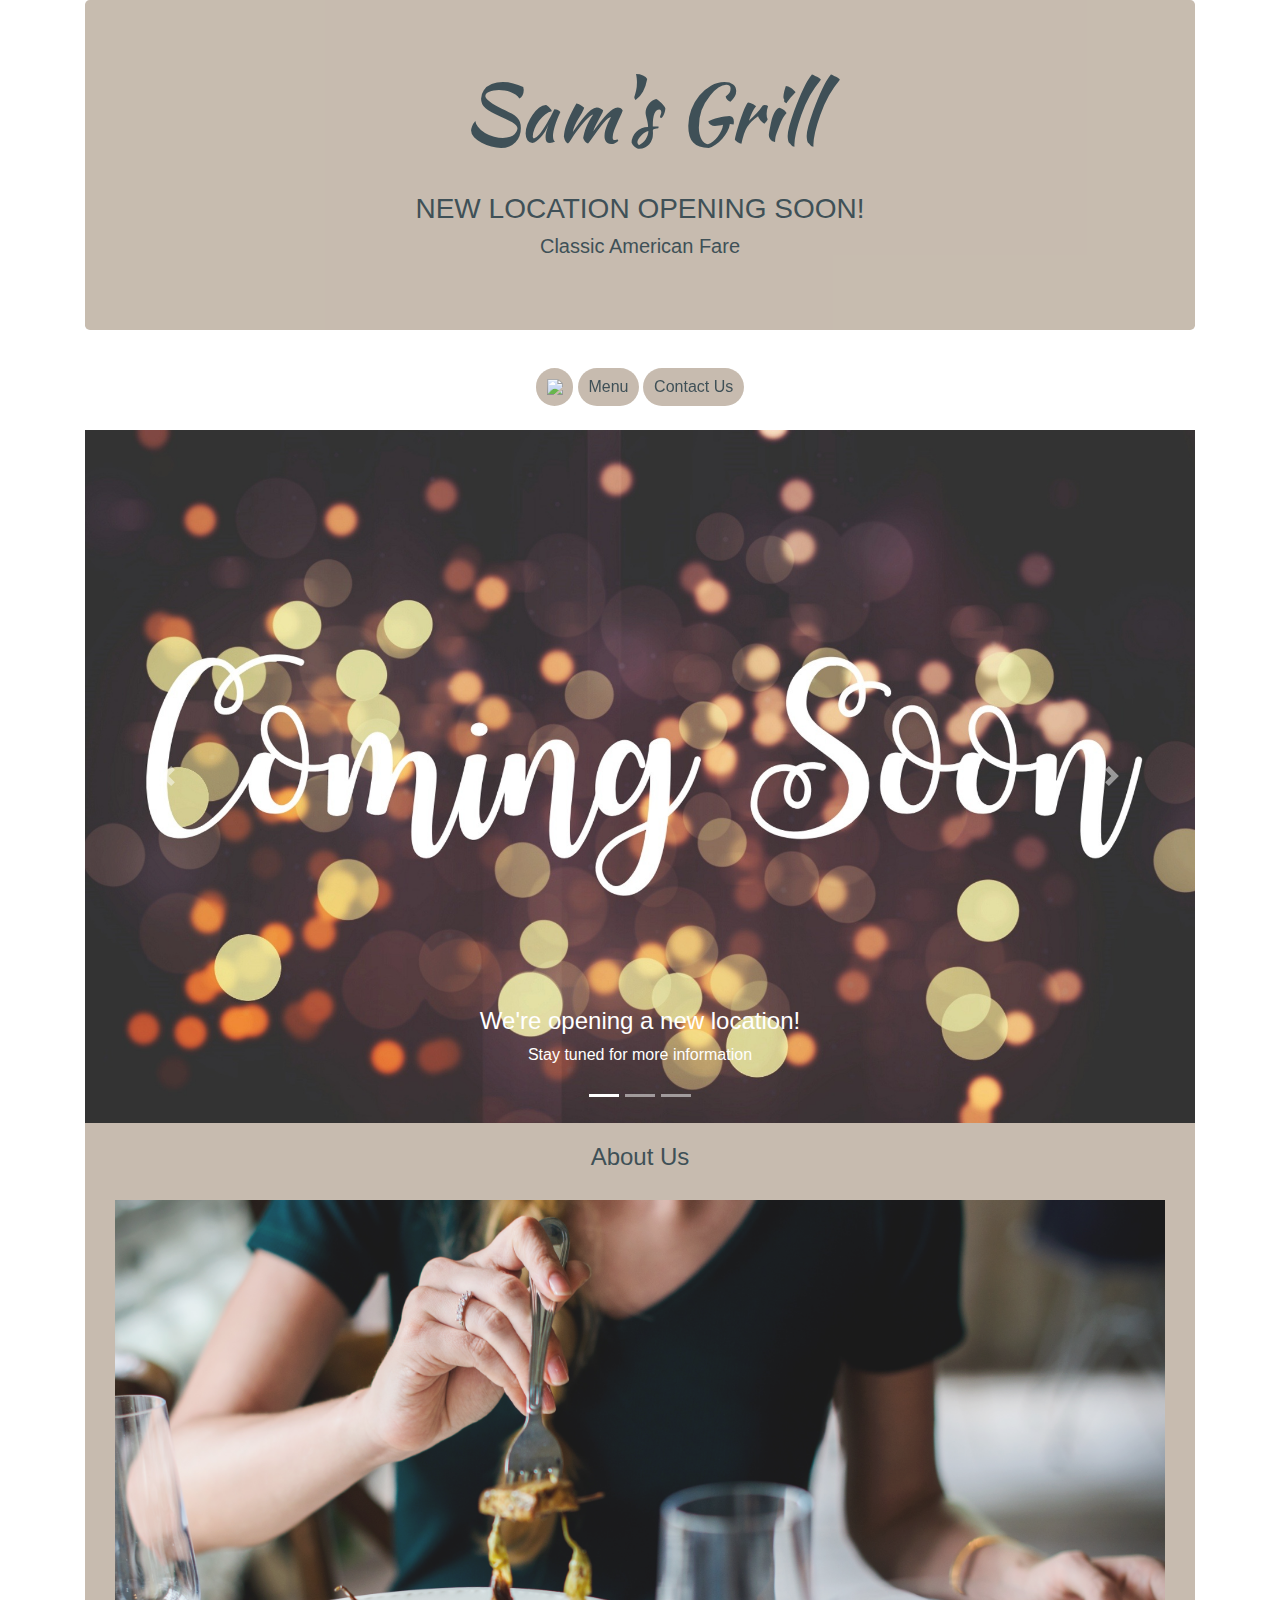
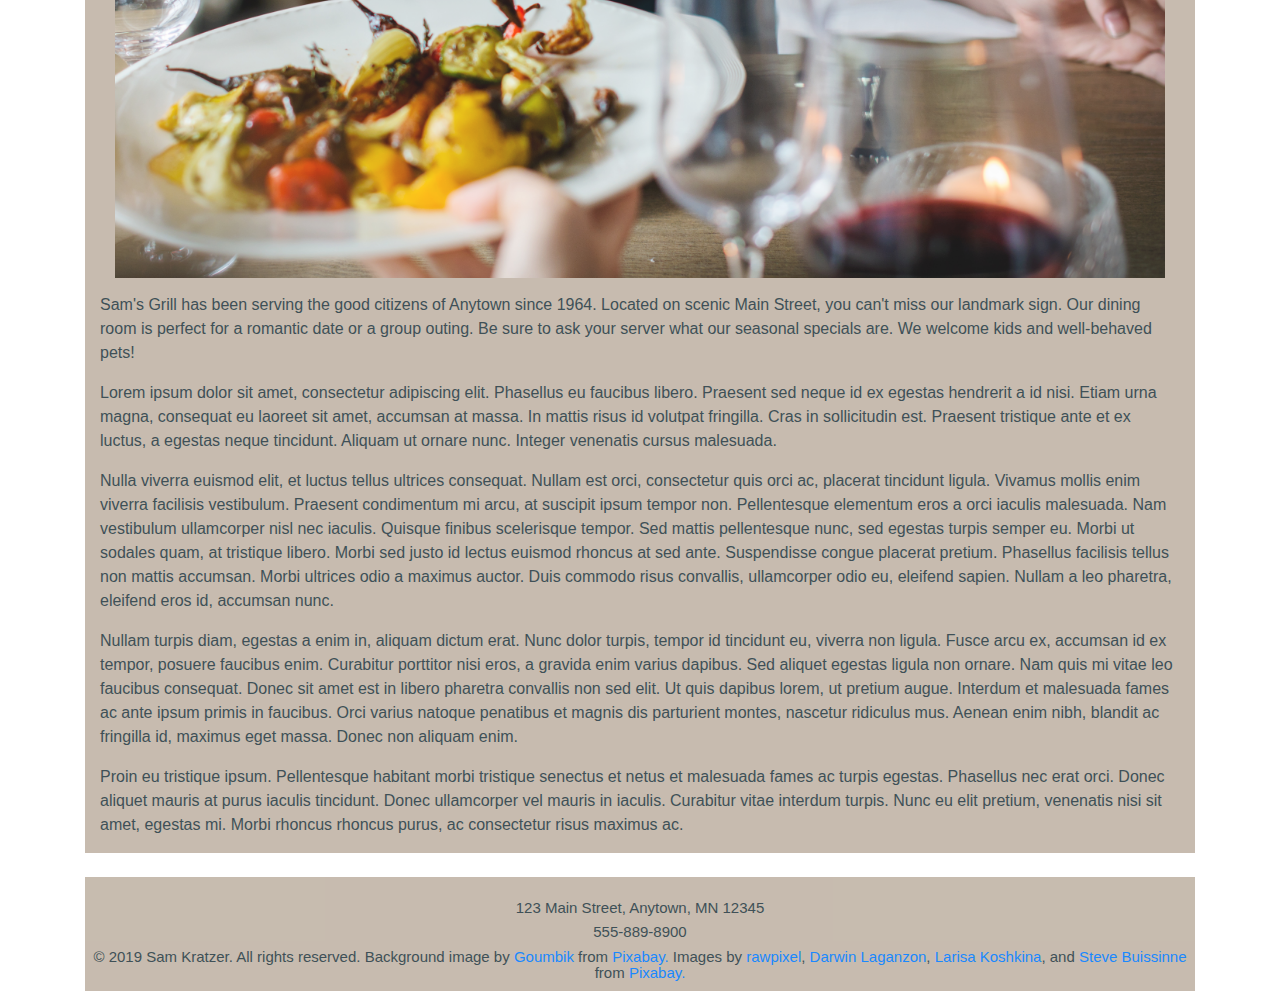
==== commit d5de0a04: "Update index.html" ====
--- a/Restaurant/index.html
+++ b/Restaurant/index.html
@@ -106,6 +106,8 @@
 
 			<div class="row">
 				<div class="col-md-12">
+					<p>Sam's Grill has been serving the good citizens of Anytown since 1964. Located on scenic Main Street, you can't miss our landmark sign. Our dining room is perfect for a romantic date or a group outing. Be sure to ask your server what our seasonal specials are. We welcome kids and well-behaved pets!</p>
+
 					<p>Lorem ipsum dolor sit amet, consectetur adipiscing elit. Phasellus eu faucibus libero. Praesent sed neque id ex egestas hendrerit a id nisi. Etiam urna magna, consequat eu laoreet sit amet, accumsan at massa. In mattis risus id volutpat fringilla. Cras in sollicitudin est. Praesent tristique ante et ex luctus, a egestas neque tincidunt. Aliquam ut ornare nunc. Integer venenatis cursus malesuada.</p>
 
 					<p>Nulla viverra euismod elit, et luctus tellus ultrices consequat. Nullam est orci, consectetur quis orci ac, placerat tincidunt ligula. Vivamus mollis enim viverra facilisis vestibulum. Praesent condimentum mi arcu, at suscipit ipsum tempor non. Pellentesque elementum eros a orci iaculis malesuada. Nam vestibulum ullamcorper nisl nec iaculis. Quisque finibus scelerisque tempor. Sed mattis pellentesque nunc, sed egestas turpis semper eu. Morbi ut sodales quam, at tristique libero. Morbi sed justo id lectus euismod rhoncus at sed ante. Suspendisse congue placerat pretium. Phasellus facilisis tellus non mattis accumsan. Morbi ultrices odio a maximus auctor. Duis commodo risus convallis, ullamcorper odio eu, eleifend sapien. Nullam a leo pharetra, eleifend eros id, accumsan nunc.</p>
